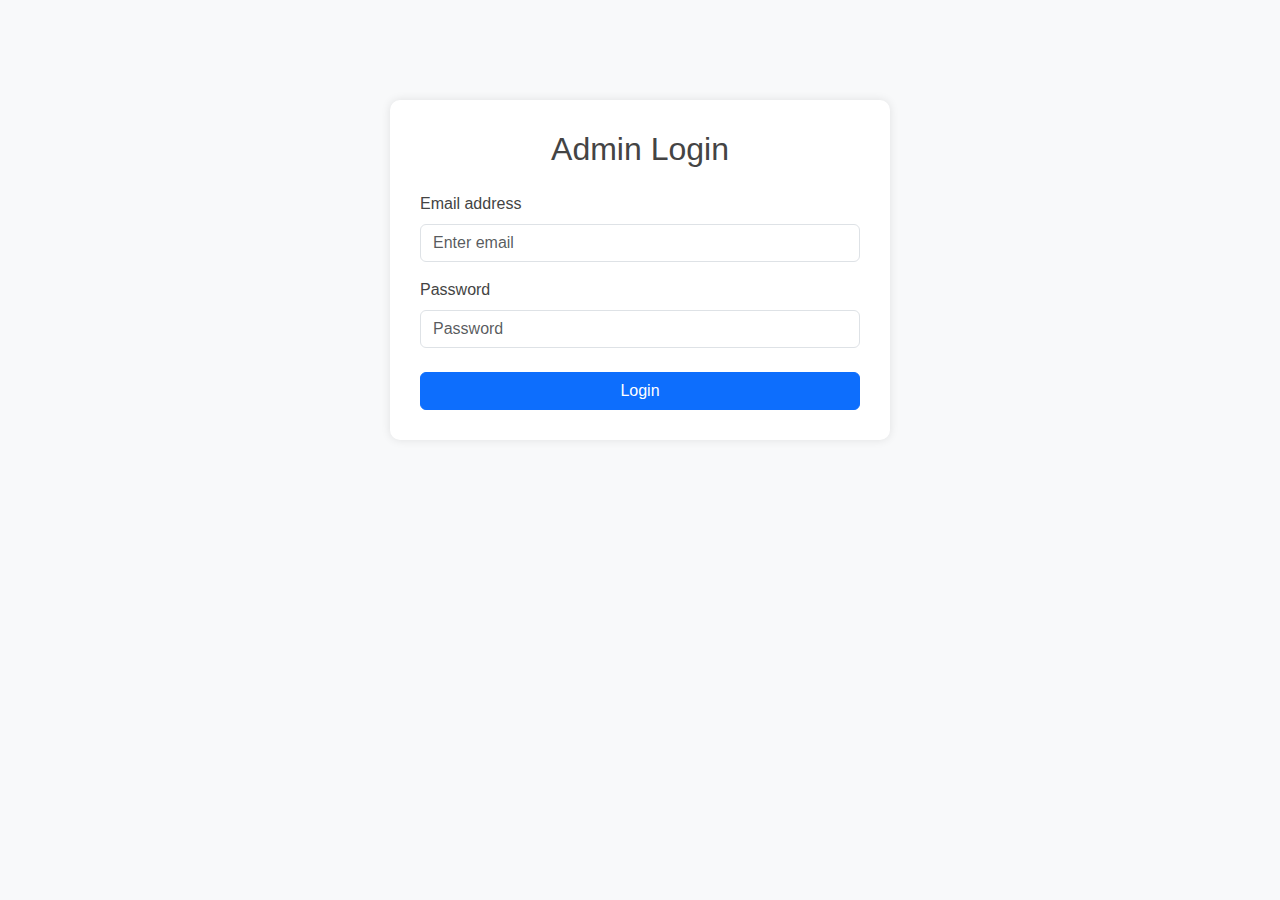
==== admin.html @ 9b12e103 "added changes" ====
<!DOCTYPE html>
<html lang="en">
  <head>
    <meta charset="UTF-8" />
    <meta name="viewport" content="width=device-width, initial-scale=1.0" />
    <title>Admin Dashboard - Paridhi Group</title>
    <!-- Bootstrap CSS -->
    <link
      href="https://cdn.jsdelivr.net/npm/bootstrap@5.3.0/dist/css/bootstrap.min.css"
      rel="stylesheet"
    />
    <!-- Optional: Custom CSS -->
    <link href="assets/css/style.css" rel="stylesheet" />
    <style>
      /* Custom Styles */
      body {
        background-color: #f8f9fa;
      }
      .hidden {
        display: none;
      }
      .container {
        max-width: 500px;
        margin-top: 100px;
        background: #fff;
        padding: 30px;
        border-radius: 10px;
        box-shadow: 0 0 10px rgba(0, 0, 0, 0.1);
      }
      .upload-section {
        margin-top: 30px;
      }
    </style>
  </head>
  <body>
    <div id="parentContainer">
      <!-- Container -->
      <div class="container">
        <!-- Login Section -->
        <div id="loginSection">
          <h2 class="text-center mb-4">Admin Login</h2>
          <form id="adminLoginForm">
            <div class="mb-3">
              <label for="adminEmail" class="form-label">Email address</label>
              <input
                type="email"
                class="form-control"
                id="adminEmail"
                name="email"
                placeholder="Enter email"
                required
              />
            </div>
            <div class="mb-4">
              <label for="adminPassword" class="form-label">Password</label>
              <input
                type="password"
                class="form-control"
                id="adminPassword"
                name="password"
                placeholder="Password"
                required
              />
            </div>
            <button type="submit" id="loginbtn" class="btn btn-primary w-100">
              Login
            </button>
          </form>
        </div>
      </div>
    </div>
    <!-- Dashboard Section (Initially Hidden) -->

    <div id="dashboardSection" style = "display:none">
      <div class="d-flex justify-content-between align-items-center mb-4">
        <h2>Admin Dashboard</h2>
        <button id="logoutBtn" class="btn btn-danger">Logout</button>
      </div>
      <div class="d-grid gap-3">
        <button id="uploadPropertyBtn" class="btn btn-success">
          Upload Property
        </button>
        <button id="uploadTeamImageBtn" class="btn btn-success">
          Upload Team Image
        </button>
      </div>

      <!-- Upload Property Form (Hidden Initially) -->
      <div id="uploadPropertySection" class="upload-section hidden">
        <h4 class="mt-5 mb-3">Upload Property</h4>
        <form id="propertyUploadForm">
          <div class="mb-3">
            <label for="propertyTitle" class="form-label">Property Title</label>
            <input
              type="text"
              class="form-control"
              id="propertyTitle"
              name="title"
              placeholder="Enter property title"
              required
            />
          </div>
          <div class="mb-3">
            <label for="propertyDescription" class="form-label"
              >Description</label
            >
            <textarea
              class="form-control"
              id="propertyDescription"
              name="description"
              rows="3"
              placeholder="Enter property description"
              required
            ></textarea>
          </div>
          <div class="mb-3">
            <label for="propertyImage" class="form-label">Property Image</label>
            <input
              type="file"
              class="form-control"
              id="propertyImage"
              name="image"
              accept="image/*"
              required
            />
          </div>
          <button type="submit" class="btn btn-success">Upload Property</button>
        </form>
      </div>

      <!-- Upload Team Image Form (Hidden Initially) -->
      <div id="uploadTeamImageSection" class="upload-section hidden">
        <h4 class="mt-5 mb-3">Upload Team Image</h4>
        <form id="teamImageUploadForm">
          <div class="mb-3">
            <label for="teamMemberName" class="form-label"
              >Team Member Name</label
            >
            <input
              type="text"
              class="form-control"
              id="teamMemberName"
              name="name"
              placeholder="Enter team member name"
              required
            />
          </div>
          <div class="mb-3">
            <label for="teamMemberRole" class="form-label">Role</label>
            <input
              type="text"
              class="form-control"
              id="teamMemberRole"
              name="role"
              placeholder="Enter role"
              required
            />
          </div>
          <div class="mb-3">
            <label for="teamMemberImage" class="form-label"
              >Team Member Image</label
            >
            <input
              type="file"
              class="form-control"
              id="teamMemberImage"
              name="image"
              accept="image/*"
              required
            />
          </div>
          <button type="submit" class="btn btn-success">
            Upload Team Image
          </button>
        </form>
      </div>
    </div>

    <!-- Bootstrap JS and Dependencies -->
    <script src="https://cdn.jsdelivr.net/npm/bootstrap@5.3.0/dist/js/bootstrap.bundle.min.js"></script>
    <!-- Firebase and Other Scripts -->
    <!-- <script type="module" src="assets/js/firebase.js"></script> -->
    <script type="module" src="assets/js/admin.js"></script>

    <!-- Custom Admin JS -->
  </body>
</html>
---- assets/css/style.css ----
/**
* Template Name: Gp
* Updated: Jan 09 2024 with Bootstrap v5.3.2
* Template URL: https://bootstrapmade.com/gp-free-multipurpose-html-bootstrap-template/
* Author: BootstrapMade.com
* License: https://bootstrapmade.com/license/
*/

/*--------------------------------------------------------------
# General
--------------------------------------------------------------*/
body {
  font-family: "Open Sans", sans-serif;
  color: #444444;
}

a {
  color: rgb(46 158 255);
  text-decoration: none;
}

a:hover {
  color: #ffd584;
  text-decoration: none;
}

h1,
h2,
h3,
h4,
h5,
h6 {
  font-family: "Raleway", sans-serif;
}

/*--------------------------------------------------------------
# Back to top button
--------------------------------------------------------------*/
.back-to-top {
  position: fixed;
  visibility: hidden;
  opacity: 0;
  right: 15px;
  bottom: 15px;
  z-index: 996;
  background: rgb(46 158 255);
  width: 40px;
  height: 40px;
  border-radius: 4px;
  transition: all 0.4s;
}

.back-to-top i {
  font-size: 28px;
  color: #151515;
  line-height: 0;
}

.back-to-top:hover {
  background: #151515;
}

.back-to-top:hover i {
  color: rgb(46 158 255);
}

.back-to-top.active {
  visibility: visible;
  opacity: 1;
}

/*--------------------------------------------------------------
# Preloader
--------------------------------------------------------------*/
#preloader {
  position: fixed;
  top: 0;
  left: 0;
  right: 0;
  bottom: 0;
  z-index: 9999;
  overflow: hidden;
  background: #151515;
}

#preloader:before {
  content: "";
  position: fixed;
  top: calc(50% - 0px);
  left: calc(50% - 30px);
  border: 6px solid rgb(46 158 255);
  border-top-color: #151515;
  border-bottom-color: #151515;
  border-radius: 50%;
  width: 60px;
  height: 60px;
  animation: animate-preloader 1s linear infinite;
}

@keyframes animate-preloader {
  0% {
    transform: rotate(0deg);
  }

  100% {
    transform: rotate(360deg);
  }
}

/*--------------------------------------------------------------
# Disable aos animation delay on mobile devices
--------------------------------------------------------------*/
@media screen and (max-width: 768px) {
  [data-aos-delay] {
    transition-delay: 0 !important;
  }
}

/*--------------------------------------------------------------
# Header
--------------------------------------------------------------*/
#header {
  transition: all 0.5s;
  z-index: 997;
  padding: 15px 0;
}

#header.header-scrolled,
#header.header-inner-pages {
  background: rgba(0, 0, 0, 0.8);
}

#header .logo {
  font-size: 32px;
  margin: 0;
  padding: 0;
  line-height: 1;
  font-weight: 700;
  letter-spacing: 2px;
  text-transform: uppercase;
  
}

#header .logo a {
  color: #fff;
}

#header .logo a span {
  color: rgb(46 158 255);
}

#header .logo img {
  max-height: 48px;
}

/*--------------------------------------------------------------
#  Get Startet Button
--------------------------------------------------------------*/
.get-started-btn {
  color: #fff;
  border-radius: 4px;
  padding: 7px 25px 8px 25px;
  white-space: nowrap;
  transition: 0.3s;
  font-size: 14px;
  display: inline-block;
  border: 2px solid rgb(46 158 255);
}

.get-started-btn:hover {
  background: #ffbb38;
  color: #343a40;
}

@media (max-width: 992px) {
  .get-started-btn {
    padding: 7px 20px 8px 20px;
    margin-right: 15px;
  }
}

/*--------------------------------------------------------------
# Navigation Menu
--------------------------------------------------------------*/
/**
* Desktop Navigation 
*/
.navbar {
  padding: 0;
}

.navbar ul {
  margin: 0;
  padding: 0;
  display: flex;
  list-style: none;
  align-items: center;
}

.navbar li {
  position: relative;
}

.navbar a,
.navbar a:focus {
  display: flex;
  align-items: center;
  justify-content: space-between;
  padding: 10px 0 10px 30px;
  font-size: 15px;
  font-weight: 600;
  color: #fff;
  white-space: nowrap;
  transition: 0.3s;
}

.navbar a i,
.navbar a:focus i {
  font-size: 12px;
  line-height: 0;
  margin-left: 5px;
}

.navbar a:hover,
.navbar .active,
.navbar .active:focus,
.navbar li:hover>a {
  color: rgb(46 158 255);
}

.navbar .dropdown ul {
  display: block;
  position: absolute;
  left: 14px;
  top: calc(100% + 30px);
  margin: 0;
  padding: 10px 0;
  z-index: 99;
  opacity: 0;
  visibility: hidden;
  background: #fff;
  box-shadow: 0px 0px 30px rgba(127, 137, 161, 0.25);
  transition: 0.3s;
}

.navbar .dropdown ul li {
  min-width: 200px;
}

.navbar .dropdown ul a {
  padding: 10px 20px;
  font-size: 14px;
  text-transform: none;
  color: #151515;
  font-weight: 400;
}

.navbar .dropdown ul a i {
  font-size: 12px;
}

.navbar .dropdown ul a:hover,
.navbar .dropdown ul .active:hover,
.navbar .dropdown ul li:hover>a {
  background-color: rgb(46 158 255);
}

.navbar .dropdown:hover>ul {
  opacity: 1;
  top: 100%;
  visibility: visible;
}

.navbar .dropdown .dropdown ul {
  top: 0;
  left: calc(100% - 30px);
  visibility: hidden;
}

.navbar .dropdown .dropdown:hover>ul {
  opacity: 1;
  top: 0;
  left: 100%;
  visibility: visible;
}

@media (max-width: 1366px) {
  .navbar .dropdown .dropdown ul {
    left: -90%;
  }

  .navbar .dropdown .dropdown:hover>ul {
    left: -100%;
  }
}

/**
* Mobile Navigation 
*/
.mobile-nav-toggle {
  color: #fff;
  font-size: 28px;
  cursor: pointer;
  display: none;
  line-height: 0;
  transition: 0.5s;
}

@media (max-width: 991px) {
  .mobile-nav-toggle {
    display: block;
  }

  .navbar ul {
    display: none;
  }
}

.navbar-mobile {
  position: fixed;
  overflow: hidden;
  top: 0;
  right: 0;
  left: 0;
  bottom: 0;
  background: rgba(0, 0, 0, 0.9);
  transition: 0.3s;
  z-index: 999;
}

.navbar-mobile .mobile-nav-toggle {
  position: absolute;
  top: 15px;
  right: 15px;
}

.navbar-mobile ul {
  display: block;
  position: absolute;
  top: 55px;
  right: 15px;
  bottom: 15px;
  left: 15px;
  padding: 10px 0;
  background-color: #fff;
  overflow-y: auto;
  transition: 0.3s;
}

.navbar-mobile a,
.navbar-mobile a:focus {
  padding: 10px 20px;
  font-size: 15px;
  color: #151515;
}

.navbar-mobile a:hover,
.navbar-mobile .active,
.navbar-mobile li:hover>a {
  color: #151515;
  background-color: rgb(46 158 255);
}

.navbar-mobile .getstarted,
.navbar-mobile .getstarted:focus {
  margin: 15px;
}

.navbar-mobile .dropdown ul {
  position: static;
  display: none;
  margin: 10px 20px;
  padding: 10px 0;
  z-index: 99;
  opacity: 1;
  visibility: visible;
  background: #fff;
  box-shadow: 0px 0px 30px rgba(127, 137, 161, 0.25);
}

.navbar-mobile .dropdown ul li {
  min-width: 200px;
}

.navbar-mobile .dropdown ul a {
  padding: 10px 20px;
  color: #151515;
}

.navbar-mobile .dropdown ul a i {
  font-size: 12px;
}

.navbar-mobile .dropdown ul a:hover,
.navbar-mobile .dropdown ul .active:hover,
.navbar-mobile .dropdown ul li:hover>a {
  background-color: rgb(46 158 255);
}

.navbar-mobile .dropdown>.dropdown-active {
  display: block;
}

/*--------------------------------------------------------------
# Hero Section
--------------------------------------------------------------*/
#hero {
  width: 100%;
  min-height: 100vh;
  background: url("../img/background.png") top center;
  background-size: cover;
  position: relative;
}

#hero:before {
  content: "";
  background: rgba(0, 0, 0, 0.6);
  position: absolute;
  bottom: 0;
  top: 0;
  left: 0;
  right: 0;
}

#hero .container {
  position: relative;
  padding-top: 74px;
  text-align: center;
}

#hero h1 {
  margin: 0;
  font-size: 56px;
  font-weight: 700;
  line-height: 64px;
  color: #fff;
  font-family: "Poppins", sans-serif;
}

#hero h1 span {
  color: rgb(46 158 255);
}

#hero h2 {
  color: rgba(255, 255, 255, 0.9);
  margin: 10px 0 0 0;
  font-size: 24px;
}

#hero .icon-box {
  padding: 30px 20px;
  transition: ease-in-out 0.3s;
  border: 1px solid rgba(255, 255, 255, 0.3);
  height: 100%;
  text-align: center;
}

#hero .icon-box i {
  font-size: 32px;
  line-height: 1;
  color: rgb(46 158 255);
}

#hero .icon-box h3 {
  font-weight: 700;
  margin: 10px 0 0 0;
  padding: 0;
  line-height: 1;
  font-size: 20px;
  line-height: 26px;
}

#hero .icon-box h3 a {
  color: #fff;
  transition: ease-in-out 0.3s;
}

#hero .icon-box h3 a:hover {
  color: rgb(46 158 255);
}

#hero .icon-box:hover {
  border-color: rgb(46 158 255);
}

@media (min-width: 1024px) {
  #hero {
    background-attachment: fixed;
  }
}

@media (max-width: 768px) {
  #hero h1 {
    font-size: 28px;
    line-height: 36px;
  }

  #hero h2 {
    font-size: 20px;
    line-height: 24px;
  }
}

/*--------------------------------------------------------------
# Sections General
--------------------------------------------------------------*/
section {
  padding: 60px 0;
  overflow: hidden;
}

.section-title {
  padding-bottom: 40px;
}

.section-title h2 {
  font-size: 14px;
  font-weight: 500;
  padding: 0;
  line-height: 1px;
  margin: 0 0 5px 0;
  letter-spacing: 2px;
  text-transform: uppercase;
  color: #aaaaaa;
  font-family: "Poppins", sans-serif;
}

.section-title h2::after {
  content: "";
  width: 120px;
  height: 1px;
  display: inline-block;
  background: #ffde9e;
  margin: 4px 10px;
}

.section-title p {
  margin: 0;
  margin: 0;
  font-size: 36px;
  font-weight: 700;
  text-transform: uppercase;
  font-family: "Poppins", sans-serif;
  color: #151515;
}

/*--------------------------------------------------------------
# About
--------------------------------------------------------------*/
.about .content h3 {
  font-weight: 700;
  font-size: 28px;
  font-family: "Poppins", sans-serif;
}

.about .content ul {
  list-style: none;
  padding: 0;
}

.about .content ul li {
  padding: 0 0 8px 26px;
  position: relative;
}

.about .content ul i {
  position: absolute;
  font-size: 20px;
  left: 0;
  top: -3px;
  color: rgb(46 158 255);
}

.about .content p:last-child {
  margin-bottom: 0;
}

/*--------------------------------------------------------------
# Clients
--------------------------------------------------------------*/
.clients {
  padding-top: 20px;
}

.clients .swiper-slide img {
  opacity: 0.6;
  transition: 0.3s;
 
}

.clients .swiper-slide img:hover {
  filter: none;
  opacity: 1;
}

.clients .swiper-pagination {
  margin-top: 20px;
  position: relative;
}

.clients .swiper-pagination .swiper-pagination-bullet {
  width: 12px;
  height: 12px;
  background-color: #fff;
  opacity: 1;
  background-color: #ddd;
}

.clients .swiper-pagination .swiper-pagination-bullet-active {
  background-color: rgb(46 158 255);
}

/*--------------------------------------------------------------
# Features
--------------------------------------------------------------*/
.features {
  padding-top: 20px;
}

.features .icon-box {
  padding-left: 15px;
}

.features .icon-box h4 {
  font-size: 20px;
  font-weight: 700;
  margin: 5px 0 10px 60px;
}

.features .icon-box i {
  font-size: 48px;
  float: left;
  color: rgb(46 158 255);
}

.features .icon-box p {
  font-size: 15px;
  color: #848484;
  margin-left: 60px;
}

.features .image {
  background-position: center center;
  background-repeat: no-repeat;
  background-size: cover;
  min-height: 400px;
}

/*--------------------------------------------------------------
# Services
--------------------------------------------------------------*/
.services .icon-box {
  text-align: center;
  border: 1px solid #ebebeb;
  padding: 80px 20px;
  transition: all ease-in-out 0.3s;
  background: #fff;
}

.services .icon-box .icon {
  margin: 0 auto;
  width: 64px;
  height: 64px;
  background: rgb(46 158 255);
  border-radius: 4px;
  display: flex;
  align-items: center;
  justify-content: center;
  margin-bottom: 20px;
  transition: 0.3s;
}

.services .icon-box .icon i {
  color: #151515;
  font-size: 28px;
  transition: ease-in-out 0.3s;
}

.services .icon-box h4 {
  font-weight: 700;
  margin-bottom: 15px;
  font-size: 24px;
}

.services .icon-box h4 a {
  color: #151515;
  transition: ease-in-out 0.3s;
}

.services .icon-box h4 a:hover {
  color: rgb(46 158 255);
}

.services .icon-box p {
  line-height: 24px;
  font-size: 14px;
  margin-bottom: 0;
}

.services .icon-box:hover {
  border-color: #fff;
  box-shadow: 0px 0 25px 0 rgba(0, 0, 0, 0.1);
  transform: translateY(-10px);
}

/*--------------------------------------------------------------
# Cta
--------------------------------------------------------------*/
.cta {
  background: linear-gradient(rgba(2, 2, 2, 0.5), rgba(0, 0, 0, 0.5)), url("../img/cta-bg.jpg") fixed center center;
  background-size: cover;
  padding: 60px 0;
}

.cta h3 {
  color: #fff;
  font-size: 28px;
  font-weight: 700;
}

.cta p {
  color: #fff;
}

.cta .cta-btn {
  font-family: "Raleway", sans-serif;
  font-weight: 600;
  font-size: 16px;
  letter-spacing: 1px;
  display: inline-block;
  padding: 8px 28px;
  border-radius: 4px;
  transition: 0.5s;
  margin-top: 10px;
  border: 2px solid #fff;
  color: #fff;
}

.cta .cta-btn:hover {
  background: rgb(46 158 255);
  border-color: rgb(46 158 255);
  color: #151515;
}

/*--------------------------------------------------------------
# Portfolio
--------------------------------------------------------------*/
.portfolio .portfolio-item {
  margin-bottom: 30px;
}

.portfolio #portfolio-flters {
  padding: 0;
  margin: 0 auto 20px auto;
  list-style: none;
  text-align: center;
}

.portfolio #portfolio-flters li {
  cursor: pointer;
  display: inline-block;
  padding: 8px 15px 10px 15px;
  font-size: 14px;
  font-weight: 600;
  line-height: 1;
  text-transform: uppercase;
  color: #444444;
  margin-bottom: 5px;
  transition: all 0.3s ease-in-out;
  border-radius: 3px;
}

.portfolio #portfolio-flters li:hover,
.portfolio #portfolio-flters li.filter-active {
  color: #151515;
  background: rgb(46 158 255);
}

.portfolio #portfolio-flters li:last-child {
  margin-right: 0;
}

.portfolio .portfolio-wrap {
  transition: 0.3s;
  position: relative;
  overflow: hidden;
  z-index: 1;
  background: rgba(21, 21, 21, 0.6);
}

.portfolio .portfolio-wrap::before {
  content: "";
  background: rgba(21, 21, 21, 0.6);
  position: absolute;
  left: 0;
  right: 0;
  top: 0;
  bottom: 0;
  transition: all ease-in-out 0.3s;
  z-index: 2;
  opacity: 0;
}

.portfolio .portfolio-wrap img {
  transition: all ease-in-out 0.3s;
}

.portfolio .portfolio-wrap .portfolio-info {
  opacity: 0;
  position: absolute;
  top: 0;
  left: 0;
  right: 0;
  bottom: 0;
  z-index: 3;
  transition: all ease-in-out 0.3s;
  display: flex;
  flex-direction: column;
  justify-content: flex-end;
  align-items: flex-start;
  padding: 20px;
}

.portfolio .portfolio-wrap .portfolio-info h4 {
  font-size: 20px;
  color: #fff;
  font-weight: 600;
}

.portfolio .portfolio-wrap .portfolio-info p {
  color: rgba(255, 255, 255, 0.7);
  font-size: 14px;
  text-transform: uppercase;
  padding: 0;
  margin: 0;
  font-style: italic;
}

.portfolio .portfolio-wrap .portfolio-links {
  text-align: center;
  z-index: 4;
}

.portfolio .portfolio-wrap .portfolio-links a {
  color: #fff;
  margin: 0 5px 0 0;
  font-size: 28px;
  display: inline-block;
  transition: 0.3s;
}

.portfolio .portfolio-wrap .portfolio-links a:hover {
  color: rgb(46 158 255);
}

.portfolio .portfolio-wrap:hover::before {
  opacity: 1;
}

.portfolio .portfolio-wrap:hover img {
  transform: scale(1.2);
}

.portfolio .portfolio-wrap:hover .portfolio-info {
  opacity: 1;
}

/*--------------------------------------------------------------
# Portfolio Details
--------------------------------------------------------------*/
.portfolio-details {
  padding-top: 40px;
}

.portfolio-details .portfolio-details-slider img {
  width: 100%;
}

.portfolio-details .portfolio-details-slider .swiper-pagination {
  margin-top: 20px;
  position: relative;
}

.portfolio-details .portfolio-details-slider .swiper-pagination .swiper-pagination-bullet {
  width: 12px;
  height: 12px;
  background-color: #fff;
  opacity: 1;
  border: 1px solid rgb(46 158 255);
}

.portfolio-details .portfolio-details-slider .swiper-pagination .swiper-pagination-bullet-active {
  background-color: rgb(46 158 255);
}

.portfolio-details .portfolio-info {
  padding: 30px;
  box-shadow: 0px 0 30px rgba(21, 21, 21, 0.08);
}

.portfolio-details .portfolio-info h3 {
  font-size: 22px;
  font-weight: 700;
  margin-bottom: 20px;
  padding-bottom: 20px;
  border-bottom: 1px solid #eee;
}

.portfolio-details .portfolio-info ul {
  list-style: none;
  padding: 0;
  font-size: 15px;
}

.portfolio-details .portfolio-info ul li+li {
  margin-top: 10px;
}

.portfolio-details .portfolio-description {
  padding-top: 30px;
}

.portfolio-details .portfolio-description h2 {
  font-size: 26px;
  font-weight: 700;
  margin-bottom: 20px;
}

.portfolio-details .portfolio-description p {
  padding: 0;
}

/*--------------------------------------------------------------
# Counts
--------------------------------------------------------------*/
.counts .content {
  padding: 30px 0;
}

.counts .content h3 {
  font-weight: 700;
  font-size: 34px;
  color: #151515;
}

.counts .content p {
  margin-bottom: 0;
}

.counts .content .count-box {
  padding: 20px 0;
  width: 100%;
}

.counts .content .count-box i {
  display: block;
  font-size: 36px;
  color: rgb(46 158 255);
  float: left;
}

.counts .content .count-box span {
  font-size: 36px;
  line-height: 30px;
  display: block;
  font-weight: 700;
  color: #151515;
  margin-left: 50px;
}

.counts .content .count-box p {
  padding: 15px 0 0 0;
  margin: 0 0 0 50px;
  font-family: "Raleway", sans-serif;
  font-size: 14px;
  color: #3b3b3b;
}
@keyframes slideIn {
  0% {
    transform: translateX(-100%);
  }
  100% {
    transform: translateX(0);
  }
}

.slide-in {
  animation: slideIn 2s ease-in-out;
}


.glow {
  text-shadow: 0 0 0 #8ee7ff; /* Initial text-shadow with no glow */
  transition: text-shadow 0.5s ease-in-out;
}

.glow-active {
  text-shadow: 0 0 10px #8ee7ff; /* Final text-shadow with glow effect */
}

.counts .content .count-box a {
  font-weight: 600;
  display: block;
  margin-top: 20px;
  color: #3b3b3b;
  font-size: 15px;
  font-family: "Poppins", sans-serif;
  transition: ease-in-out 0.3s;
}

.counts .content .count-box a:hover {
  color: #626262;
}

.counts .image {
  background: url("../img/happy2.jpg") center center no-repeat;
  background-size: cover;
  min-height: 400px;
}

@media (max-width: 991px) {
  .counts .image {
    text-align: center;
  }

  .counts .image img {
    max-width: 80%;
  }
}

@media (max-width: 667px) {
  .counts .image img {
    max-width: 100%;
  }
}


.swiper-container {
  display: none;
}
/*--------------------------------------------------------------
# Testimonials
--------------------------------------------------------------*/
.testimonials {
  padding: 80px 0;
  background: url("../img/testimonials-bg.jpg") no-repeat;
  background-position: center center;
  background-size: cover;
  position: relative;
}

.testimonials::before {
  content: "";
  position: absolute;
  left: 0;
  right: 0;
  top: 0;
  bottom: 0;
  background: rgba(0, 0, 0, 0.7);
}

.testimonials .section-header {
  margin-bottom: 40px;
}

.testimonials .testimonials-carousel,
.testimonials .testimonials-slider {
  overflow: hidden;
}

.testimonials .testimonial-item {
  text-align: center;
  color: #fff;
}

.testimonials .testimonial-item .testimonial-img {
  width: 100px;
  border-radius: 50%;
  border: 6px solid rgba(255, 255, 255, 0.15);
  margin: 0 auto;
}

.testimonials .testimonial-item h3 {
  font-size: 20px;
  font-weight: bold;
  margin: 10px 0 5px 0;
  color: #fff;
}

.testimonials .testimonial-item h4 {
  font-size: 14px;
  color: #ddd;
  margin: 0 0 15px 0;
}

.testimonials .testimonial-item .quote-icon-left,
.testimonials .testimonial-item .quote-icon-right {
  color: rgba(255, 255, 255, 0.6);
  font-size: 26px;
}

.testimonials .testimonial-item .quote-icon-left {
  display: inline-block;
  left: -5px;
  position: relative;
}

.testimonials .testimonial-item .quote-icon-right {
  display: inline-block;
  right: -5px;
  position: relative;
  top: 10px;
}

.testimonials .testimonial-item p {
  font-style: italic;
  margin: 0 auto 15px auto;
  color: #eee;
}

.testimonials .swiper-pagination {
  margin-top: 20px;
  position: relative;
}

.testimonials .swiper-pagination .swiper-pagination-bullet {
  width: 12px;
  height: 12px;
  background-color: rgba(255, 255, 255, 0.4);
  opacity: 0.5;
}

.testimonials .swiper-pagination .swiper-pagination-bullet-active {
  background-color: rgb(46 158 255);
  opacity: 1;
}

@media (min-width: 1024px) {
  .testimonials {
    background-attachment: fixed;
  }
}

@media (min-width: 992px) {
  .testimonials .testimonial-item p {
    width: 80%;
  }
}

/*--------------------------------------------------------------
# Team
--------------------------------------------------------------*/
.team {
  background: #fff;
  padding: 60px 0;
}

.team .member {
  margin-bottom: 20px;
  overflow: hidden;
  border-radius: 5px;
  background: #fff;
  box-shadow: 0px 2px 15px rgba(0, 0, 0, 0.1);
}

.team .member .member-img {
  position: relative;
  overflow: hidden;
}

.team .member .social {
  position: absolute;
  left: 0;
  bottom: 30px;
  right: 0;
  opacity: 0;
  transition: ease-in-out 0.3s;
  text-align: center;
}

.team .member .social a {
  transition: color 0.3s;
  color: #151515;
  margin: 0 3px;
  border-radius: 4px;
  width: 36px;
  height: 36px;
  background: rgba(255, 255, 255, 0.8);
  transition: ease-in-out 0.3s;
  color: #484848;
  display: inline-flex;
  justify-content: center;
  align-items: center;
}

.team .member .social a:hover {
  color: #151515;
  background: rgb(46 158 255);
}

.team .member .social i {
  font-size: 18px;
  line-height: 0;
}

.team .member .member-info {
  padding: 25px 15px;
}

.team .member .member-info h4 {
  font-weight: 700;
  margin-bottom: 5px;
  font-size: 18px;
  color: #151515;
}

.team .member .member-info span {
  display: block;
  font-size: 13px;
  font-weight: 400;
  color: #aaaaaa;
}

.team .member .member-info p {
  font-style: italic;
  font-size: 14px;
  line-height: 26px;
  color: #777777;
}

.team .member:hover .social {
  opacity: 1;
  bottom: 15px;
}

/*--------------------------------------------------------------
# Contact
--------------------------------------------------------------*/
.contact .info {
  width: 100%;
  background: #fff;
}

.contact .info i {
  font-size: 20px;
  background: rgb(46 158 255);
  color: #151515;
  float: left;
  width: 44px;
  height: 44px;
  display: flex;
  justify-content: center;
  align-items: center;
  border-radius: 4px;
  transition: all 0.3s ease-in-out;
}

.contact .info h4 {
  padding: 0 0 0 60px;
  font-size: 22px;
  font-weight: 600;
  margin-bottom: 5px;
  color: #151515;
}

.contact .info p {
  padding: 0 0 0 60px;
  margin-bottom: 0;
  font-size: 14px;
  color: #484848;
}

.contact .info .email,
.contact .info .phone {
  margin-top: 40px;
}

.contact .php-email-form {
  width: 100%;
  background: #fff;
}

.contact .php-email-form .form-group {
  padding-bottom: 8px;
}

.contact .php-email-form .error-message {
  display: none;
  color: #fff;
  background: #ed3c0d;
  text-align: left;
  padding: 15px;
  font-weight: 600;
}

.contact .php-email-form .error-message br+br {
  margin-top: 25px;
}

.contact .php-email-form .sent-message {
  display: none;
  color: #fff;
  background: #18d26e;
  text-align: center;
  padding: 15px;
  font-weight: 600;
}

.contact .php-email-form .loading {
  display: none;
  background: #fff;
  text-align: center;
  padding: 15px;
}

.contact .php-email-form .loading:before {
  content: "";
  display: inline-block;
  border-radius: 50%;
  width: 24px;
  height: 24px;
  margin: 0 10px -6px 0;
  border: 3px solid #18d26e;
  border-top-color: #eee;
  animation: animate-loading 1s linear infinite;
}

.contact .php-email-form input,
.contact .php-email-form textarea {
  border-radius: 0;
  box-shadow: none;
  font-size: 14px;
  border-radius: 4px;
}

.contact .php-email-form input:focus,
.contact .php-email-form textarea:focus {
  border-color: rgb(46 158 255);
}

.contact .php-email-form input {
  height: 44px;
}

.contact .php-email-form textarea {
  padding: 10px 12px;
}

.contact .php-email-form button[type=submit] {
  background: rgb(46 158 255);
  border: 0;
  padding: 10px 24px;
  color: #151515;
  transition: 0.4s;
  border-radius: 4px;
}

.contact .php-email-form button[type=submit]:hover {
  background: #ffcd6b;
}

@keyframes animate-loading {
  0% {
    transform: rotate(0deg);
  }

  100% {
    transform: rotate(360deg);
  }
}

/*--------------------------------------------------------------
# Breadcrumbs
--------------------------------------------------------------*/
.breadcrumbs {
  padding: 15px 0;
  background: whitesmoke;
  min-height: 40px;
  margin-top: 74px;
}

.breadcrumbs h2 {
  font-size: 28px;
  font-weight: 400;
}

.breadcrumbs ol {
  display: flex;
  flex-wrap: wrap;
  list-style: none;
  padding: 0;
  margin: 0;
}

.breadcrumbs ol li+li {
  padding-left: 10px;
}

.breadcrumbs ol li+li::before {
  display: inline-block;
  padding-right: 10px;
  color: #2f2f2f;
  content: "/";
}

@media (max-width: 992px) {
  .breadcrumbs {
    margin-top: 68px;
  }

  .breadcrumbs .d-flex {
    display: block !important;
  }

  .breadcrumbs ol {
    display: block;
  }

  .breadcrumbs ol li {
    display: inline-block;
  }
}

/*--------------------------------------------------------------
# Footer
--------------------------------------------------------------*/
#footer {
  background: rgb(46 158 255);
  padding: 0 0 30px 0;
  color: #fff;
  font-size: 14px;
  opacity: .8;
}

#footer .footer-top {
  background: rgb(9, 166, 43);
  border-bottom: 1px solid #222222;
  padding: 60px 0 30px 0;
}

#footer .footer-top .footer-info {
  margin-bottom: 30px;
}

#footer .footer-top .footer-info h3 {
  font-size: 28px;
  margin: 0 0 20px 0;
  padding: 2px 0 2px 0;
  line-height: 1;
  font-weight: 700;
  text-transform: uppercase;
}

#footer .footer-top .footer-info h3 span {
  color: rgb(46 158 255);
}

#footer .footer-top .footer-info p {
  font-size: 14px;
  line-height: 24px;
  margin-bottom: 0;
  font-family: "Raleway", sans-serif;
  color: #fff;
}

#footer .footer-top .social-links a {
  font-size: 18px;
  display: inline-block;
  background: #292929;
  color: #fff;
  line-height: 1;
  padding: 8px 0;
  margin-right: 4px;
  border-radius: 4px;
  text-align: center;
  width: 36px;
  height: 36px;
  transition: 0.3s;
}

#footer .footer-top .social-links a:hover {
  background: rgb(46 158 255);
  color: #151515;
  text-decoration: none;
}

#footer .footer-top h4 {
  font-size: 16px;
  font-weight: 600;
  color: #fff;
  position: relative;
  padding-bottom: 12px;
}

#footer .footer-top .footer-links {
  margin-bottom: 30px;
}

#footer .footer-top .footer-links ul {
  list-style: none;
  padding: 0;
  margin: 0;
}

#footer .footer-top .footer-links ul i {
  padding-right: 2px;
  color: rgb(46 158 255);
  font-size: 18px;
  line-height: 1;
}

#footer .footer-top .footer-links ul li {
  padding: 10px 0;
  display: flex;
  align-items: center;
}

#footer .footer-top .footer-links ul li:first-child {
  padding-top: 0;
}

#footer .footer-top .footer-links ul a {
  color: #fff;
  transition: 0.3s;
  display: inline-block;
  line-height: 1;
}

#footer .footer-top .footer-links ul a:hover {
  color: rgb(46 158 255);
}

#footer .footer-top .footer-newsletter form {
  margin-top: 30px;
  background: #fff;
  padding: 6px 10px;
  position: relative;
  border-radius: 4px;
}

#footer .footer-top .footer-newsletter form input[type=email] {
  border: 0;
  padding: 4px;
  width: calc(100% - 110px);
}

#footer .footer-top .footer-newsletter form input[type=submit] {
  position: absolute;
  top: 0;
  right: -2px;
  bottom: 0;
  border: 0;
  background: none;
  font-size: 16px;
  padding: 0 20px;
  background: rgb(46 158 255);
  color: #151515;
  transition: 0.3s;
  border-radius: 0 4px 4px 0;
}

#footer .footer-top .footer-newsletter form input[type=submit]:hover {
  background: #ffcd6b;
}

#footer .copyright {
  text-align: center;
  /* padding-top: 30px; */
}

#footer .credits {
  padding-top: 10px;
  text-align: center;
  font-size: 13px;
  color: #fff;
}
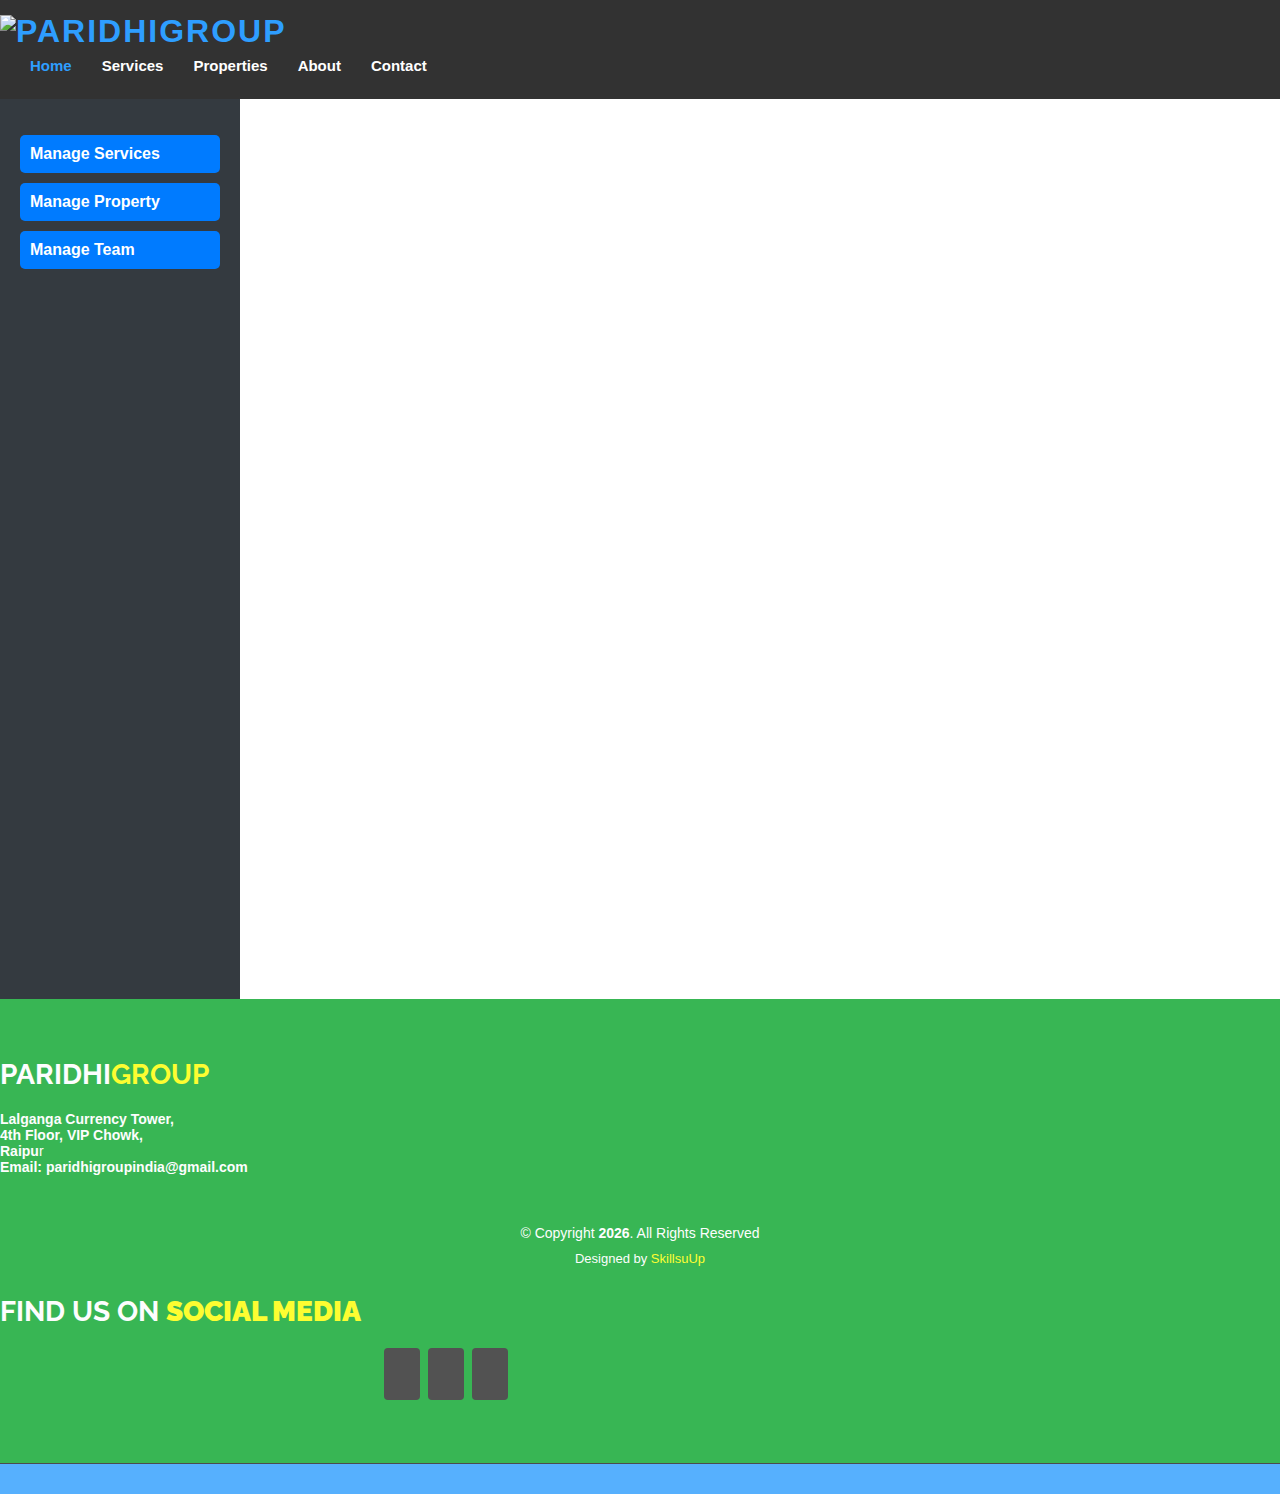
==== commit e910d69f: "correction" ====
--- a/admin.html
+++ b/admin.html
@@ -1,185 +1,248 @@
 <!DOCTYPE html>
 <html lang="en">
   <head>
-    <meta charset="UTF-8" />
-    <meta name="viewport" content="width=device-width, initial-scale=1.0" />
-    <title>Admin Dashboard - Paridhi Group</title>
-    <!-- Bootstrap CSS -->
-    <link
-      href="https://cdn.jsdelivr.net/npm/bootstrap@5.3.0/dist/css/bootstrap.min.css"
-      rel="stylesheet"
-    />
-    <!-- Optional: Custom CSS -->
-    <link href="assets/css/style.css" rel="stylesheet" />
+    <meta charset="utf-8">
+    <meta content="width=device-width, initial-scale=1.0" name="viewport">
+  
+    <title>ParidhiGroup: Admin</title>
+    <meta content="" name="description">
+    <meta content="" name="keywords">
+  
+    <!-- Favicons -->
+    <link href="assets/img/Paridhi-Group-Logo.png" rel="icon">
+    <link href="assets/img/apple-touch-icon.png" rel="apple-touch-icon">
+  
+    <!-- Google Fonts -->
+    <link href="https://fonts.googleapis.com/css?family=Open+Sans:300,300i,400,400i,600,600i,700,700i|Raleway:300,300i,400,400i,500,500i,600,600i,700,700i|Poppins:300,300i,400,400i,500,500i,600,600i,700,700i" rel="stylesheet">
+  
+    <!-- Vendor CSS Files -->
+    <link href="assets/vendor/aos/aos.css" rel="stylesheet">
+    <link href="assets/vendor/bootstrap/css/bootstrap.min.css" rel="stylesheet">
+    <link href="assets/vendor/bootstrap-icons/bootstrap-icons.css" rel="stylesheet">
+    <link href="assets/vendor/boxicons/css/boxicons.min.css" rel="stylesheet">
+    <link href="assets/vendor/glightbox/css/glightbox.min.css" rel="stylesheet">
+    <link href="assets/vendor/remixicon/remixicon.css" rel="stylesheet">
+    <link href="assets/vendor/swiper/swiper-bundle.min.css" rel="stylesheet">
+    <link rel="stylesheet" href="https://cdnjs.cloudflare.com/ajax/libs/font-awesome/6.6.0/css/all.min.css" integrity="sha512-Kc323vGBEqzTmouAECnVceyQqyqdsSiqLQISBL29aUW4U/M7pSPA/gEUZQqv1cwx4OnYxTxve5UMg5GT6L4JJg==" crossorigin="anonymous" referrerpolicy="no-referrer" />
+  
+    <!-- Template Main CSS File -->
+    <link href="assets/css/style.css" rel="stylesheet">
+    <link href="assets/css/admin.css" rel="stylesheet">
     <style>
-      /* Custom Styles */
-      body {
-        background-color: #f8f9fa;
-      }
-      .hidden {
-        display: none;
-      }
-      .container {
-        max-width: 500px;
-        margin-top: 100px;
-        background: #fff;
-        padding: 30px;
-        border-radius: 10px;
-        box-shadow: 0 0 10px rgba(0, 0, 0, 0.1);
-      }
-      .upload-section {
-        margin-top: 30px;
-      }
+      #header-container {
+        background: rgba(0, 0, 0, 0.8);
+    }
+    
     </style>
   </head>
   <body>
-    <div id="parentContainer">
-      <!-- Container -->
-      <div class="container">
-        <!-- Login Section -->
-        <div id="loginSection">
-          <h2 class="text-center mb-4">Admin Login</h2>
-          <form id="adminLoginForm">
-            <div class="mb-3">
-              <label for="adminEmail" class="form-label">Email address</label>
-              <input
-                type="email"
-                class="form-control"
-                id="adminEmail"
-                name="email"
-                placeholder="Enter email"
-                required
-              />
-            </div>
-            <div class="mb-4">
-              <label for="adminPassword" class="form-label">Password</label>
-              <input
-                type="password"
-                class="form-control"
-                id="adminPassword"
-                name="password"
-                placeholder="Password"
-                required
-              />
-            </div>
-            <button type="submit" id="loginbtn" class="btn btn-primary w-100">
-              Login
-            </button>
-          </form>
-        </div>
-      </div>
-    </div>
-    <!-- Dashboard Section (Initially Hidden) -->
-
-    <div id="dashboardSection" style = "display:none">
-      <div class="d-flex justify-content-between align-items-center mb-4">
-        <h2>Admin Dashboard</h2>
-        <button id="logoutBtn" class="btn btn-danger">Logout</button>
-      </div>
-      <div class="d-grid gap-3">
-        <button id="uploadPropertyBtn" class="btn btn-success">
-          Upload Property
-        </button>
-        <button id="uploadTeamImageBtn" class="btn btn-success">
-          Upload Team Image
-        </button>
-      </div>
-
-      <!-- Upload Property Form (Hidden Initially) -->
-      <div id="uploadPropertySection" class="upload-section hidden">
-        <h4 class="mt-5 mb-3">Upload Property</h4>
-        <form id="propertyUploadForm">
+
+
+<div id="header-container"></div>
+
+
+<div class="parentDiv">
+  <div id="parentContainer" style = "display:none">
+    <!-- Container -->
+    <div class="container">
+      <!-- Login Section -->
+      <div id="loginSection">
+        <h2 class="text-center mb-4">Admin Login</h2>
+        <form id="adminLoginForm">
           <div class="mb-3">
-            <label for="propertyTitle" class="form-label">Property Title</label>
+            <label for="adminEmail" class="form-label">Email address</label>
             <input
-              type="text"
+              type="email"
               class="form-control"
-              id="propertyTitle"
-              name="title"
-              placeholder="Enter property title"
+              id="adminEmail"
+              name="email"
+              placeholder="Enter email"
               required
             />
           </div>
-          <div class="mb-3">
-            <label for="propertyDescription" class="form-label"
-              >Description</label
-            >
-            <textarea
+          <div class="mb-4">
+            <label for="adminPassword" class="form-label">Password</label>
+            <input
+              type="password"
               class="form-control"
-              id="propertyDescription"
-              name="description"
-              rows="3"
-              placeholder="Enter property description"
-              required
-            ></textarea>
-          </div>
-          <div class="mb-3">
-            <label for="propertyImage" class="form-label">Property Image</label>
-            <input
-              type="file"
-              class="form-control"
-              id="propertyImage"
-              name="image"
-              accept="image/*"
+              id="adminPassword"
+              name="password"
+              placeholder="Password"
               required
             />
           </div>
-          <button type="submit" class="btn btn-success">Upload Property</button>
-        </form>
-      </div>
-
-      <!-- Upload Team Image Form (Hidden Initially) -->
-      <div id="uploadTeamImageSection" class="upload-section hidden">
-        <h4 class="mt-5 mb-3">Upload Team Image</h4>
-        <form id="teamImageUploadForm">
-          <div class="mb-3">
-            <label for="teamMemberName" class="form-label"
-              >Team Member Name</label
-            >
-            <input
-              type="text"
-              class="form-control"
-              id="teamMemberName"
-              name="name"
-              placeholder="Enter team member name"
-              required
-            />
-          </div>
-          <div class="mb-3">
-            <label for="teamMemberRole" class="form-label">Role</label>
-            <input
-              type="text"
-              class="form-control"
-              id="teamMemberRole"
-              name="role"
-              placeholder="Enter role"
-              required
-            />
-          </div>
-          <div class="mb-3">
-            <label for="teamMemberImage" class="form-label"
-              >Team Member Image</label
-            >
-            <input
-              type="file"
-              class="form-control"
-              id="teamMemberImage"
-              name="image"
-              accept="image/*"
-              required
-            />
-          </div>
-          <button type="submit" class="btn btn-success">
-            Upload Team Image
+          <button type="submit" id="loginbtn" class="btn btn-primary w-100">
+            Login
           </button>
         </form>
       </div>
     </div>
-
-    <!-- Bootstrap JS and Dependencies -->
-    <script src="https://cdn.jsdelivr.net/npm/bootstrap@5.3.0/dist/js/bootstrap.bundle.min.js"></script>
-    <!-- Firebase and Other Scripts -->
-    <!-- <script type="module" src="assets/js/firebase.js"></script> -->
+  
+  </div>
+
+  <div class="dashboard-container">
+    <!-- Side Menu -->
+    <div class="side-menu">
+      <ul>
+        <li><button id="manageServicesBtn" class="menu-btn">Manage Services</button></li>
+        <li><button id="managePropertyBtn" class="menu-btn">Manage Property</button></li>
+        <li><button id="manageTeamBtn" class="menu-btn">Manage Team</button></li>
+      </ul>
+    </div>
+  
+    <!-- Main Content -->
+    <div class="main-content">
+      <div id="dashboardSection">
+        <!-- Manage Services Section (Hidden Initially) -->
+        <div id="manageServicesSection" class="content-section hidden">
+          <h4 class="mt-5 mb-3">Manage Services</h4>
+          <!-- Add Manage Services Form/Content Here -->
+          <p>This section will handle service management.</p>
+        </div>
+  
+      
+       <!-- Manage Property Section (Hidden Initially) -->
+       <div id="managePropertySection" class="content-section hidden">
+        <!-- Heading -->
+        <div class="section-header">
+          <h4>Manage Property</h4>
+          <!-- Add Property Button -->
+          <button id="addPropertyBtn" class="btn btn-primary custom-btn" style="background-color: #343a40;">Add New Property</button>
+        </div>
+        
+        <!-- Property Form -->
+        <div id="propertyForm" class="hidden">
+          <form id="propertyUploadForm">
+            <div class="mb-3">
+              <label for="propertyTitle" class="form-label">Property Title</label>
+              <input
+                type="text"
+                class="form-control"
+                id="propertyTitle"
+                name="title"
+                placeholder="Enter property title"
+                required
+              />
+            </div>
+            <div class="mb-3">
+              <label for="propertyContact" class="form-label">Contact</label>
+              <input
+                type="text"
+                class="form-control"
+                id="propertyContact"
+                name="Contact"
+                placeholder="Enter property Contact"
+                required
+              />
+            </div>
+            <div class="mb-3">
+              <label for="propertyDescription" class="form-label">Description</label>
+              <textarea
+                class="form-control"
+                id="propertyDescription"
+                name="description"
+                rows="3"
+                placeholder="Enter property description"
+                required
+              ></textarea>
+            </div>
+            <div class="mb-3">
+              <label for="propertyImage" class="form-label">Property Image</label>
+              <input
+                type="file"
+                class="form-control"
+                id="propertyImage"
+                name="image"
+                accept="image/*"
+                multiple
+                required
+              />
+              <small class="text-muted">Accepted formats: JPG, PNG, GIF</small>
+            </div>
+            <!-- Upload Property Button -->
+            <div class="form-footer">
+              <button type="submit" id="uploadButton" class="btn btn-success custom-btn">
+                Upload Property
+              </button>
+              <!-- Loading indicator (hidden initially) -->
+              <div id="loadingIndicator" class="spinner-border text-primary" role="status" style="display: none;">
+                <span class="visually-hidden">Uploading...</span>
+              </div>
+            </div>
+          </form>
+        </div>
+      
+        <!-- Section to display current properties -->
+        <h4 class="section-subheader mt-5 mb-3">Current Properties</h4>
+        <div id="propertyList" class="mt-4">
+          <!-- Dynamically populated list of properties will go here -->
+        </div>
+      </div>
+      
+      
+  
+        <!-- Manage Team Section (Hidden Initially) -->
+        <div id="manageTeamSection" class="content-section hidden">
+          <h4 class="mt-5 mb-3">Upload Team Image</h4>
+          <form id="teamImageUploadForm" >
+            <div class="mb-3">
+              <label for="teamMemberName" class="form-label">Team Member Name</label>
+              <input
+                type="text"
+                class="form-control"
+                id="teamMemberName"
+                name="name"
+                placeholder="Enter team member name"
+                required
+              />
+            </div>
+            <div class="mb-3">
+              <label for="teamMemberRole" class="form-label">Role</label>
+              <input
+                type="text"
+                class="form-control"
+                id="teamMemberRole"
+                name="role"
+                placeholder="Enter role"
+                required
+              />
+            </div>
+            <div class="mb-3">
+              <label for="teamMemberImage" class="form-label">Team Member Image</label>
+              <input
+                type="file"
+                class="form-control"
+                id="teamMemberImage"
+                name="image"
+                accept="image/*"
+                required
+              />
+            </div>
+            <button type="submit" class="btn btn-success">Upload Team Image</button>
+          </form>
+        </div>
+      </div>
+    </div>
+  </div>
+  
+</div>
+<div id="footer-container"></div>
+
+    <!-- Dashboard Section (Initially Hidden) -->
+    <script>
+      fetch('header.html')
+        .then(response => response.text())
+        .then(data => {
+          document.getElementById('header-container').innerHTML = data;
+        });
+    
+        fetch('footer.html')
+        .then(response => response.text())
+        .then(data => {
+          document.getElementById('footer-container').innerHTML = data;
+           document.getElementById("currentYear").textContent = new Date().getFullYear();
+        });
+    </script>
     <script type="module" src="assets/js/admin.js"></script>
 
     <!-- Custom Admin JS -->
--- a/assets/css/style.css
+++ b/assets/css/style.css
@@ -1580,3 +1580,7 @@
 
 
 
+
+
+
+
--- a/assets/css/admin.css
+++ b/assets/css/admin.css
@@ -0,0 +1,305 @@
+/* General Styles */
+body {
+  font-family: Arial, sans-serif;
+  background-color: #f8f9fa;
+  margin: 0;
+  padding: 0;
+}
+
+.dashboard-container {
+  display: flex;
+  height: 100vh;
+}
+
+/* Side Menu */
+.side-menu {
+  width: 200px;
+  background-color: #343a40;
+  color: white;
+  padding: 20px;
+}
+
+.side-menu ul {
+  list-style: none;
+  padding: 0;
+}
+
+.side-menu ul li {
+  margin-bottom: 10px;
+}
+
+.side-menu ul li button {
+  width: 100%;
+  background-color: #007bff;
+  color: #fff;
+  border: none;
+  padding: 10px;
+  font-size: 16px;
+  font-weight: bold;
+  border-radius: 5px;
+  transition: background-color 0.3s;
+  cursor: pointer;
+  text-align: left;
+}
+
+.side-menu ul li button:hover {
+  background-color: #0056b3;
+}
+
+/* Main Content */
+.main-content {
+  flex: 1;
+  padding: 20px;
+  background-color: #fff;
+  overflow-y: auto;
+}
+
+.content-section {
+  max-width: 800px;
+  margin: 0 auto;
+  padding: 20px;
+  border-radius: 8px;
+  box-shadow: 0 4px 6px rgba(0, 0, 0, 0.1);
+  background-color: #f9f9f9;
+}
+
+/* Buttons */
+.btn {
+  padding: 10px 15px;
+  font-size: 16px;
+  border: none;
+  cursor: pointer;
+  display: inline-block;
+}
+
+.btn-success {
+  background-color: #28a745;
+  color: white;
+}
+
+.btn-success:hover {
+  background-color: #218838;
+}
+
+.btn-primary {
+  background-color: #007bff;
+  color: white;
+}
+
+.btn-primary:hover {
+  background-color: #0056b3;
+}
+
+.custom-btn {
+  background-color: #28a745;
+  color: #fff;
+  border-radius: 5px;
+  padding: 10px 20px;
+  font-size: 14px;
+  font-weight: bold;
+  border: none;
+  transition: background-color 0.3s;
+  margin-right: 10px;
+}
+
+.custom-btn:hover {
+  background-color: #218838;
+}
+
+/* Form Styles */
+.form-control {
+  padding: 10px;
+  border: 1px solid #ced4da;
+  border-radius: 4px;
+  width: 100%;
+  margin-bottom: 15px;
+  transition: border-color 0.3s;
+}
+
+.form-control:focus {
+  outline: none;
+  border-color: #007bff;
+  box-shadow: 0 0 5px rgba(0, 123, 255, 0.5);
+}
+
+.form-label {
+  font-weight: 600;
+}
+
+/* Headings */
+h4, h2 {
+  color: #343a40;
+  font-weight: 700;
+  text-align: center;
+  margin-bottom: 20px;
+  font-family: 'Poppins', sans-serif;
+}
+
+h4 {
+  font-size: 1.5rem;
+  color: #007bff;
+  border-bottom: 2px solid #007bff;
+  display: inline-block;
+  padding-bottom: 5px;
+}
+
+/* Property Cards */
+.property-card {
+  background-color: #ffffff;
+  padding: 20px;
+  border: 1px solid #ddd;
+  border-radius: 8px;
+  margin-bottom: 15px;
+  box-shadow: 0 4px 6px rgba(0, 0, 0, 0.1);
+  transition: all 0.3s ease-in-out;
+  cursor: pointer;
+}
+
+.property-card:hover {
+  box-shadow: 0 6px 8px rgba(0, 0, 0, 0.15);
+}
+
+.property-card-header {
+  padding: 10px;
+  background-color: #007bff;
+  color: white;
+  font-weight: bold;
+  display: flex;
+  justify-content: space-between;
+  align-items: center;
+  cursor: pointer;
+}
+
+.property-card-header:hover {
+  background-color: #0056b3;
+}
+
+.property-card-body {
+  padding: 15px;
+  display: none;
+  color: #555;
+  font-size: 0.9rem;
+  line-height: 1.5;
+}
+
+/* Toggle Open Property Card */
+.property-card.open .property-card-body {
+  display: block;
+}
+
+#propertyList img {
+  max-width: 100%;
+  border-radius: 5px;
+  margin-bottom: 10px;
+}
+
+/* Hidden Elements */
+.hidden {
+  display: none;
+}
+
+/* Responsive Layout */
+@media (max-width: 768px) {
+  .side-menu {
+    display: flex;
+    justify-content: center;
+    padding: 10px;
+  }
+
+  .side-menu ul {
+    display: flex;
+    flex-direction: column;
+    align-items: center;
+  }
+
+  .content-section {
+    width: 100%;
+    padding: 10px;
+  }
+}
+
+
+/* Section Header with Heading and Button */
+.section-header {
+  display: flex;
+  justify-content: space-between;
+  align-items: center;
+  margin-bottom: 20px;
+}
+
+.section-header h4 {
+  margin: 0;
+  font-size: 1.5rem;
+  color: #007bff;
+  font-weight: bold;
+}
+
+.section-subheader {
+  text-align: center;
+  color: #007bff;
+  font-size: 1.5rem;
+  font-weight: bold;
+  border-bottom: 2px solid #007bff;
+  padding-bottom: 5px;
+  display: inline-block;
+  margin-top: 40px;
+}
+
+/* Form and Button Alignment */
+#propertyForm {
+  padding: 20px;
+  border: 1px solid #ddd;
+  border-radius: 5px;
+  margin-top: 20px;
+  background-color: #f9f9f9;
+  box-shadow: 0 4px 6px rgba(0, 0, 0, 0.1);
+}
+
+.form-footer {
+  display: flex;
+  align-items: center;
+  gap: 15px;
+}
+
+/* Centering the Add Property Button */
+.custom-btn {
+  display: inline-block;
+  margin-left: auto; /* Aligns the button to the right within the flex container */
+  padding: 10px 20px;
+  border-radius: 5px;
+  font-weight: bold;
+}
+
+/* Form Label and Input Styling */
+.form-label {
+  font-weight: 600;
+  color: #495057;
+}
+
+.form-control {
+  padding: 10px;
+  border-radius: 4px;
+  border: 1px solid #ced4da;
+  transition: border-color 0.3s;
+}
+
+.form-control:focus {
+  border-color: #80bdff;
+  box-shadow: 0 0 5px rgba(0, 123, 255, 0.5);
+}
+
+/* Property List Card Styling */
+.property-card {
+  margin-top: 20px;
+  padding: 15px;
+  border: 1px solid #ddd;
+  border-radius: 5px;
+  box-shadow: 0 4px 6px rgba(0, 0, 0, 0.1);
+  background-color: #fff;
+  transition: all 0.3s ease-in-out;
+}
+
+.property-card:hover {
+  box-shadow: 0 6px 8px rgba(0, 0, 0, 0.15);
+}
+
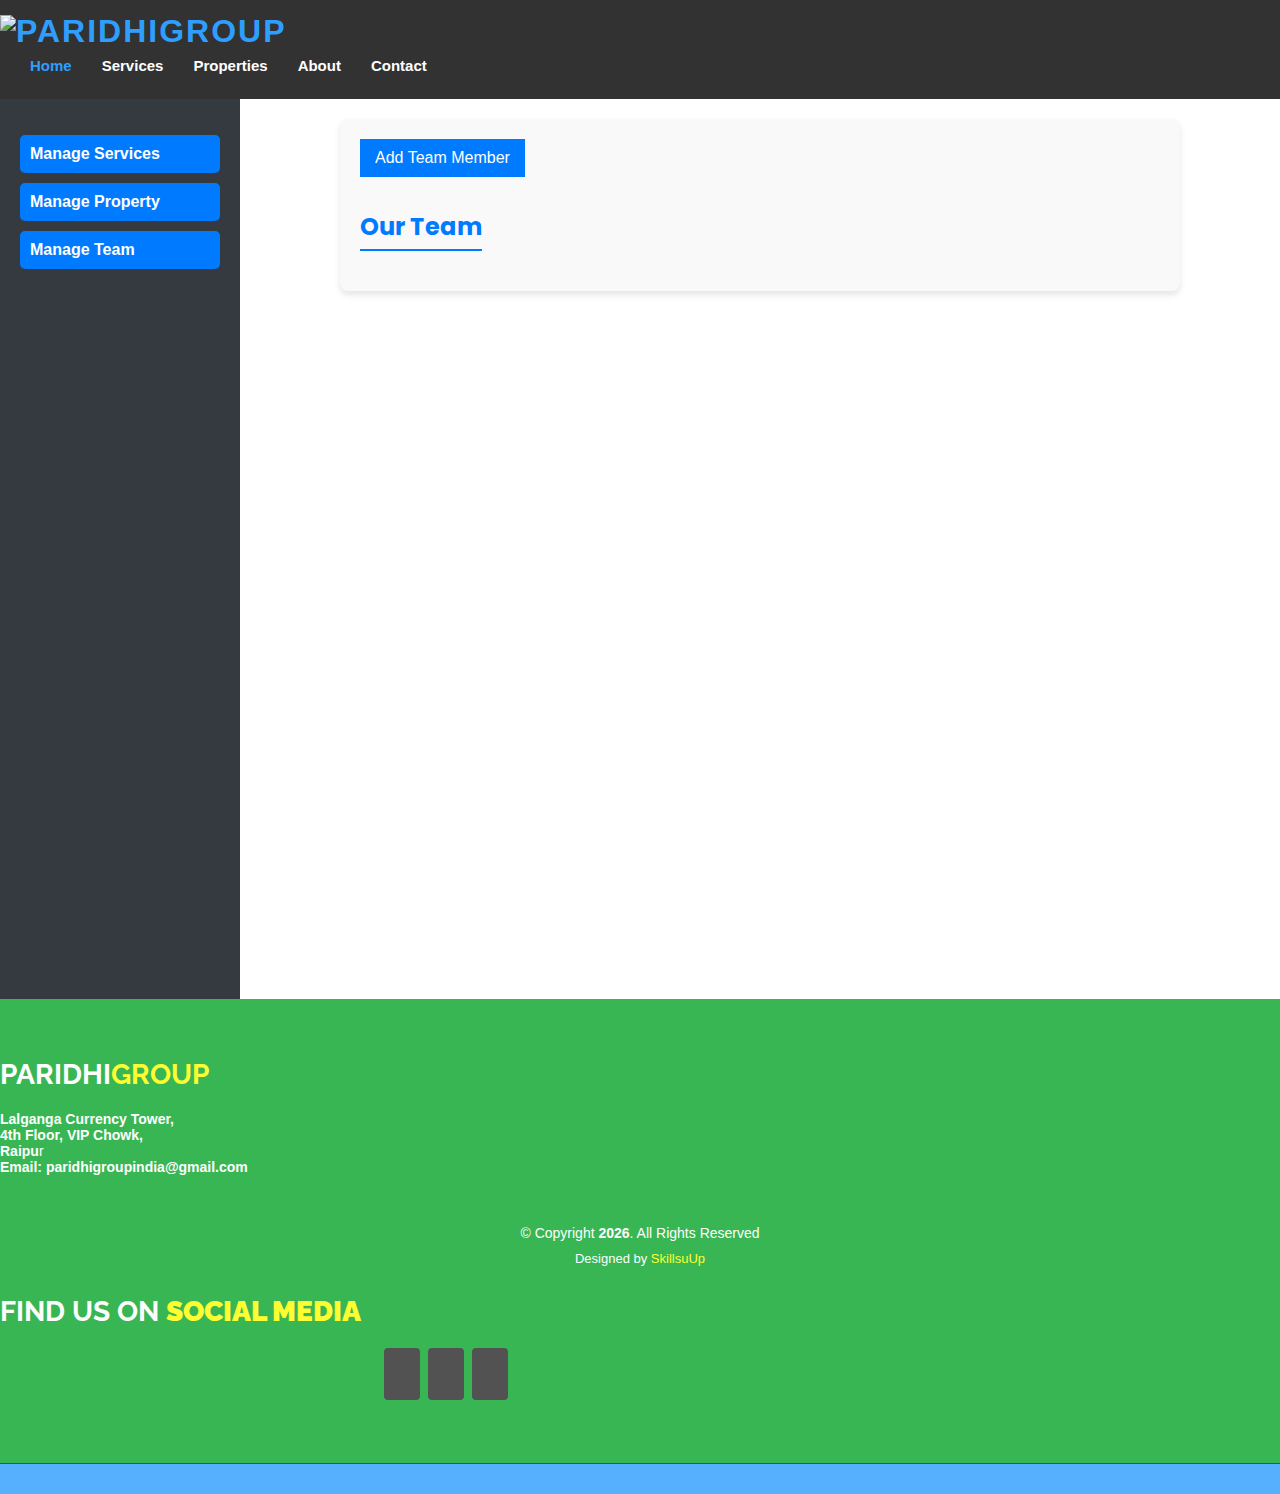
==== commit a956235f: "added add functionaltiy" ====
--- a/admin.html
+++ b/admin.html
@@ -31,6 +31,7 @@
     <style>
       #header-container {
         background: rgba(0, 0, 0, 0.8);
+        
     }
     
     </style>
@@ -67,8 +68,9 @@
               class="form-control"
               id="adminPassword"
               name="password"
-              placeholder="Password"
+              placeholder="Enter Password"
               required
+            
             />
           </div>
           <button type="submit" id="loginbtn" class="btn btn-primary w-100">
@@ -80,7 +82,8 @@
   
   </div>
 
-  <div class="dashboard-container">
+  <!-- style="visibility:hidden" -->
+  <div class="dashboard-container" id ="dashboardSection" >
     <!-- Side Menu -->
     <div class="side-menu">
       <ul>
@@ -102,7 +105,7 @@
   
       
        <!-- Manage Property Section (Hidden Initially) -->
-       <div id="managePropertySection" class="content-section hidden">
+       <div id="managePropertySection" class="content-section hidden " >
         <!-- Heading -->
         <div class="section-header">
           <h4>Manage Property</h4>
@@ -182,44 +185,63 @@
       
   
         <!-- Manage Team Section (Hidden Initially) -->
-        <div id="manageTeamSection" class="content-section hidden">
-          <h4 class="mt-5 mb-3">Upload Team Image</h4>
-          <form id="teamImageUploadForm" >
-            <div class="mb-3">
-              <label for="teamMemberName" class="form-label">Team Member Name</label>
-              <input
-                type="text"
-                class="form-control"
-                id="teamMemberName"
-                name="name"
-                placeholder="Enter team member name"
-                required
-              />
-            </div>
-            <div class="mb-3">
-              <label for="teamMemberRole" class="form-label">Role</label>
-              <input
-                type="text"
-                class="form-control"
-                id="teamMemberRole"
-                name="role"
-                placeholder="Enter role"
-                required
-              />
-            </div>
-            <div class="mb-3">
-              <label for="teamMemberImage" class="form-label">Team Member Image</label>
-              <input
-                type="file"
-                class="form-control"
-                id="teamMemberImage"
-                name="image"
-                accept="image/*"
-                required
-              />
-            </div>
-            <button type="submit" class="btn btn-success">Upload Team Image</button>
-          </form>
+        <div id="manageTeamSection" class="content-section ">
+       <!-- Button to toggle the team form -->
+<div style="display: flex;">
+  <button id="toggleTeamFormBtn" class="btn btn-primary mt-4">Add Team Member</button>
+<button id="closeForm" class="btn btn-primary mt-4" style="display: none;">Close</button>
+</div>
+
+<!-- Collapsible Team Form -->
+<div id="manageTeamSectionForm" class="content-section " style="display: none;">
+  <h4 class="mt-5 mb-3">Add Team</h4>
+  <form id="teamImageUploadForm">
+    <div class="mb-3">
+      <label for="teamMemberName" class="form-label">Team Member Name</label>
+      <input
+        type="text"
+        class="form-control"
+        id="teamMemberName"
+        name="name"
+        placeholder="Enter team member name"
+        required
+      />
+    </div>
+    <div class="mb-3">
+      <label for="teamMemberRole" class="form-label">Role</label>
+      <input
+        type="text"
+        class="form-control"
+        id="teamMemberRole"
+        name="role"
+        placeholder="Enter role"
+        required
+      />
+    </div>
+    <div class="mb-3">
+      <label for="teamMemberImage" class="form-label">Team Member Image</label>
+      <input
+        type="file"
+        class="form-control"
+        id="teamMemberImage"
+        name="image"
+        accept="image/*"
+        required
+      />
+    </div>
+    <button type="submit" class="btn btn-success">Add Team</button>
+  </form>
+</div>
+
+<!-- Display Current Team Members -->
+<div id="currentTeam" class="mt-5">
+  <h4>Our Team</h4>
+  <div class="row" id="teamContainer">
+
+    <!-- dynamic data -->
+  </div>
+</div>
+
         </div>
       </div>
     </div>
@@ -246,5 +268,32 @@
     <script type="module" src="assets/js/admin.js"></script>
 
     <!-- Custom Admin JS -->
+     <!-- Service Details Modal -->
+<div id="serviceModal" style="display: none; position: fixed; top: 0; left: 0; width: 100%; height: 100%; background: rgba(0, 0, 0, 0.5);">
+  <div style="background: #fff; padding: 20px; max-width: 500px; margin: 50px auto; border-radius: 8px;">
+    <h5>Edit Service Details</h5>
+    <form id="serviceForm">
+      <div class="mb-3">
+        <label for="serviceContact" class="form-label">Contact</label>
+        <input type="text" id="serviceContact" class="form-control" required>
+      </div>
+      <div class="mb-3">
+        <label for="serviceLocation" class="form-label">Location</label>
+        <input type="text" id="serviceLocation" class="form-control" required>
+      </div>
+      <div class="mb-3">
+        <label for="servicePropertyName" class="form-label">Property Name</label>
+        <input type="text" id="servicePropertyName" class="form-control" required>
+      </div>
+      <div class="mb-3">
+        <label for="serviceImages" class="form-label">Upload Images</label>
+        <input type="file" id="serviceImages" class="form-control" multiple>
+      </div>
+      <button type="submit" class="btn btn-primary" id="saveServiceDetailsForm">Save</button>
+      <button type="button" class="btn btn-secondary" onclick="document.getElementById('serviceModal').style.display='none'">Cancel</button>
+    </form>
+  </div>
+</div>
+
   </body>
 </html>
--- a/assets/css/style.css
+++ b/assets/css/style.css
@@ -1582,5 +1582,78 @@
 
 
 
-
-
+.portfolio-wrap img {
+  width: 100%;
+  height: auto;
+  object-fit: cover;
+  max-height: 250px; /* Optional: limits image height */
+}
+
+
+
+
+.portfolio-item {
+  margin-bottom: 20px;
+}
+
+.portfolio-wrap {
+  position: relative;
+  overflow: hidden;
+  border-radius: 8px;
+  box-shadow: 0 4px 10px rgba(0, 0, 0, 0.1);
+  transition: transform 0.3s;
+}
+
+.portfolio-wrap:hover {
+  transform: scale(1.05);
+}
+
+.portfolio-wrap img {
+  width: 100%;
+  height: auto;
+  object-fit: cover;
+}
+
+.portfolio-info {
+  padding: 15px;
+  text-align: center;
+  background: #f9f9f9;
+}
+
+.portfolio-info h4 {
+  margin-top: 10px;
+  font-size: 18px;
+  font-weight: bold;
+}
+
+.portfolio-info p {
+  margin: 5px 0;
+  font-size: 14px;
+  color: #555;
+}
+
+.portfolio-links {
+  display: flex;
+  justify-content: center;
+  gap: 10px;
+  margin-top: 10px;
+}
+
+.portfolio-links a {
+  color: #0074d9;
+  font-size: 18px;
+  transition: color 0.3s;
+}
+
+.portfolio-links a:hover {
+  color: #004b80;
+}
+.swiper-slide img {
+  max-width: 100%;
+  max-height: 800px; /* Adjust the height as needed */
+  width: auto;
+  height: auto;
+  object-fit: contain; /* Ensures the image is scaled without cropping */
+  display: block;
+  margin: 0 auto; /* Centers the image within the slide */
+}
--- a/assets/css/admin.css
+++ b/assets/css/admin.css
@@ -303,3 +303,50 @@
   box-shadow: 0 6px 8px rgba(0, 0, 0, 0.15);
 }
 
+
+
+.member {
+  text-align: center;
+  display: flex;
+  flex-direction: column;
+  justify-content: space-between;
+  border: 1px solid #ddd;
+  border-radius: 8px;
+  box-shadow: 0px 4px 10px rgba(0, 0, 0, 0.1);
+  padding: 10px;
+}
+
+.member-info {
+  display: flex;
+  flex-direction: column;
+  justify-content: space-between;
+  flex-grow: 1;
+}
+
+.member-info h4,
+.member-info span {
+  margin-bottom: 5px;
+}
+
+.button-container {
+  display: flex;
+  justify-content: center;
+  margin-top: auto; /* Pushes buttons to the bottom */
+}
+
+.button-container .btn {
+  font-size: 14px;
+  padding: 5px 10px;
+  margin: 0 3px;
+}
+
+.member-img img {
+  max-width: 100%;
+  height: auto;
+  border-radius: 8px;
+  margin-bottom: 10px;
+}
+
+.hidden {
+  display: none;
+}
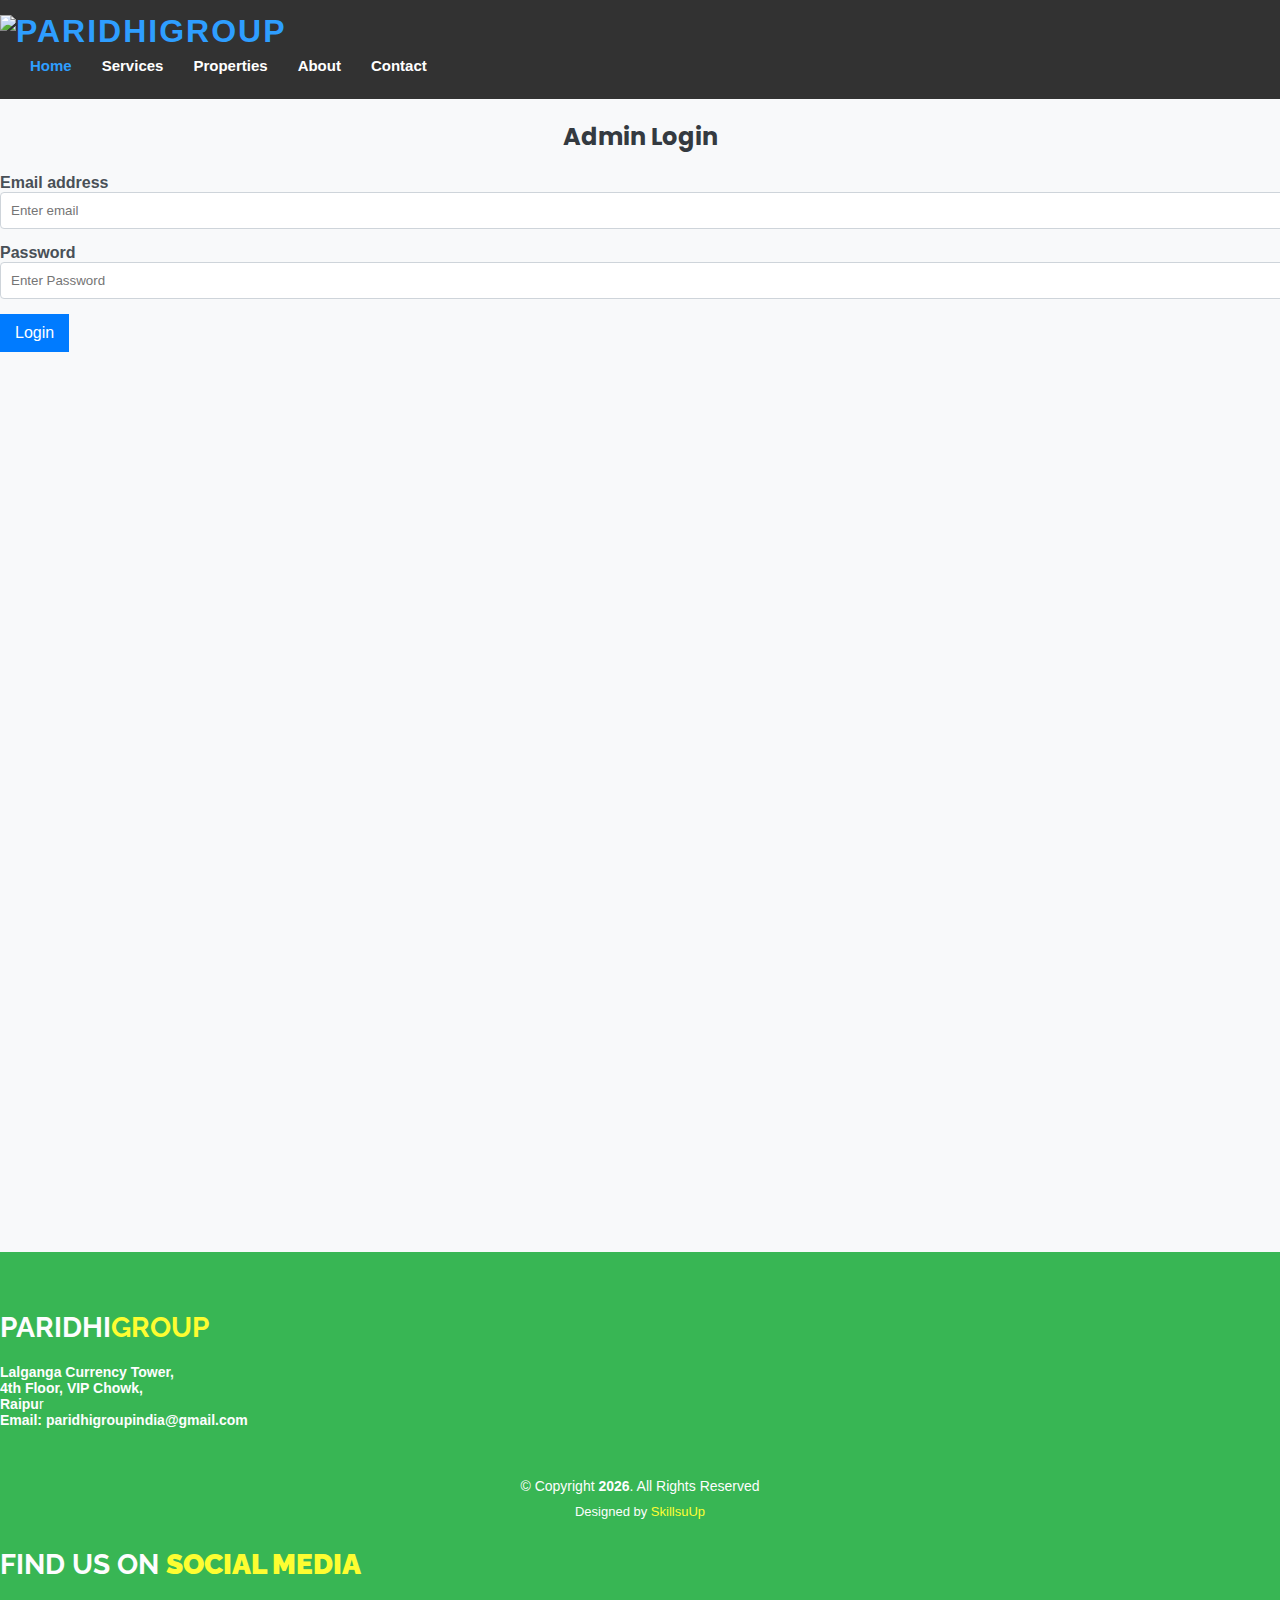
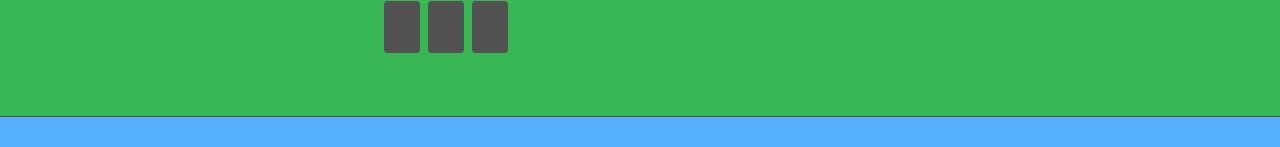
==== commit 93acbdf7: "corrections done" ====
--- a/admin.html
+++ b/admin.html
@@ -33,28 +33,60 @@
         background: rgba(0, 0, 0, 0.8);
         
     }
+
+
+
+
+
+    .loader {    
+        display: none;
+        --r1: 154%;
+        --r2: 68.5%;
+        width: 30px;
+        margin-left: 1vw;
+        aspect-ratio: 1;
+        border-radius: 50%; 
+        background:
+          radial-gradient(var(--r1) var(--r2) at top   ,#0000 79.5%,#269af2 80%),
+          radial-gradient(var(--r1) var(--r2) at bottom,#269af2 79.5%,#0000 80%),
+          radial-gradient(var(--r1) var(--r2) at top   ,#0000 79.5%,#269af2 80%),
+          #ccc;
+        background-size: 50.5% 220%;
+        background-position: -100% 0%,0% 0%,100% 0%;
+        background-repeat:no-repeat;
+        animation: l9 2s infinite linear;
+      }
+      @keyframes l9 {
+          33%  {background-position:    0% 33% ,100% 33% ,200% 33% }
+          66%  {background-position: -100%  66%,0%   66% ,100% 66% }
+          100% {background-position:    0% 100%,100% 100%,200% 100%}
+      }
     
     </style>
+   
+
   </head>
   <body>
 
 
+
 <div id="header-container"></div>
 
 
 <div class="parentDiv">
-  <div id="parentContainer" style = "display:none">
+  <div id="parentContainer" >
     <!-- Container -->
     <div class="container">
       <!-- Login Section -->
+      <h2 class="text-center mb-4">Admin Login</h2>
       <div id="loginSection">
-        <h2 class="text-center mb-4">Admin Login</h2>
+       
         <form id="adminLoginForm">
           <div class="mb-3">
             <label for="adminEmail" class="form-label">Email address</label>
             <input
               type="email"
-              class="form-control"
+              class="form-control "
               id="adminEmail"
               name="email"
               placeholder="Enter email"
@@ -65,7 +97,7 @@
             <label for="adminPassword" class="form-label">Password</label>
             <input
               type="password"
-              class="form-control"
+              class="form-control "
               id="adminPassword"
               name="password"
               placeholder="Enter Password"
@@ -73,7 +105,7 @@
             
             />
           </div>
-          <button type="submit" id="loginbtn" class="btn btn-primary w-100">
+          <button type="submit" id="loginbtn" class="btn btn-primary ">
             Login
           </button>
         </form>
@@ -83,7 +115,7 @@
   </div>
 
   <!-- style="visibility:hidden" -->
-  <div class="dashboard-container" id ="dashboardSection" >
+  <div class="dashboard-container" id ="dashboardSection" style="visibility: hidden;">
     <!-- Side Menu -->
     <div class="side-menu">
       <ul>
@@ -95,6 +127,10 @@
   
     <!-- Main Content -->
     <div class="main-content">
+    
+    
+    
+
       <div id="dashboardSection">
         <!-- Manage Services Section (Hidden Initially) -->
         <div id="manageServicesSection" class="content-section hidden">
@@ -168,8 +204,8 @@
                 Upload Property
               </button>
               <!-- Loading indicator (hidden initially) -->
-              <div id="loadingIndicator" class="spinner-border text-primary" role="status" style="display: none;">
-                <span class="visually-hidden">Uploading...</span>
+              <div id="loadingIndicator" class="loader" style="display: none;">
+   
               </div>
             </div>
           </form>
@@ -229,7 +265,10 @@
         required
       />
     </div>
-    <button type="submit" class="btn btn-success">Add Team</button>
+   <div style="display: flex;">
+    <button type="submit" class="btn btn-success">Save</button>
+    <div class="loader" id="displayLoading" ></div> 
+   </div>
   </form>
 </div>
 
@@ -249,6 +288,13 @@
   
 </div>
 <div id="footer-container"></div>
+
+
+
+
+
+
+
 
     <!-- Dashboard Section (Initially Hidden) -->
     <script>
@@ -265,6 +311,9 @@
            document.getElementById("currentYear").textContent = new Date().getFullYear();
         });
     </script>
+     <script src="https://cdn.jsdelivr.net/npm/uuid@9.0.0/dist/umd/uuidv4.min.js"></script>
+     <script src="https://cdn.jsdelivr.net/npm/uuid@9.0.0/dist/umd/uuidv4.min.js"></script>
+     <script src="https://cdnjs.cloudflare.com/ajax/libs/uuid/9.0.0/uuidv4.min.js"></script>
     <script type="module" src="assets/js/admin.js"></script>
 
     <!-- Custom Admin JS -->
@@ -291,6 +340,8 @@
       </div>
       <button type="submit" class="btn btn-primary" id="saveServiceDetailsForm">Save</button>
       <button type="button" class="btn btn-secondary" onclick="document.getElementById('serviceModal').style.display='none'">Cancel</button>
+<span class="loader" id="loading" style="display: none;"></span>
+      
     </form>
   </div>
 </div>
--- a/assets/css/style.css
+++ b/assets/css/style.css
@@ -1657,3 +1657,13 @@
   display: block;
   margin: 0 auto; /* Centers the image within the slide */
 }
+
+
+.icon-box-link{
+  color: rgb(46 158 255);
+}
+
+.icon-box-link:hover{
+  color: #ffd584 ;
+
+}--- a/assets/css/admin.css
+++ b/assets/css/admin.css
@@ -17,6 +17,10 @@
   background-color: #343a40;
   color: white;
   padding: 20px;
+}
+
+.side-menu ul li button:focus {
+  background-color: #0056b3;
 }
 
 .side-menu ul {
@@ -350,3 +354,11 @@
 .hidden {
   display: none;
 }
+
+
+/* #loginSection{
+display: flex;
+  justify-content: center;
+  height: 100vh;
+  align-items: center;
+} */